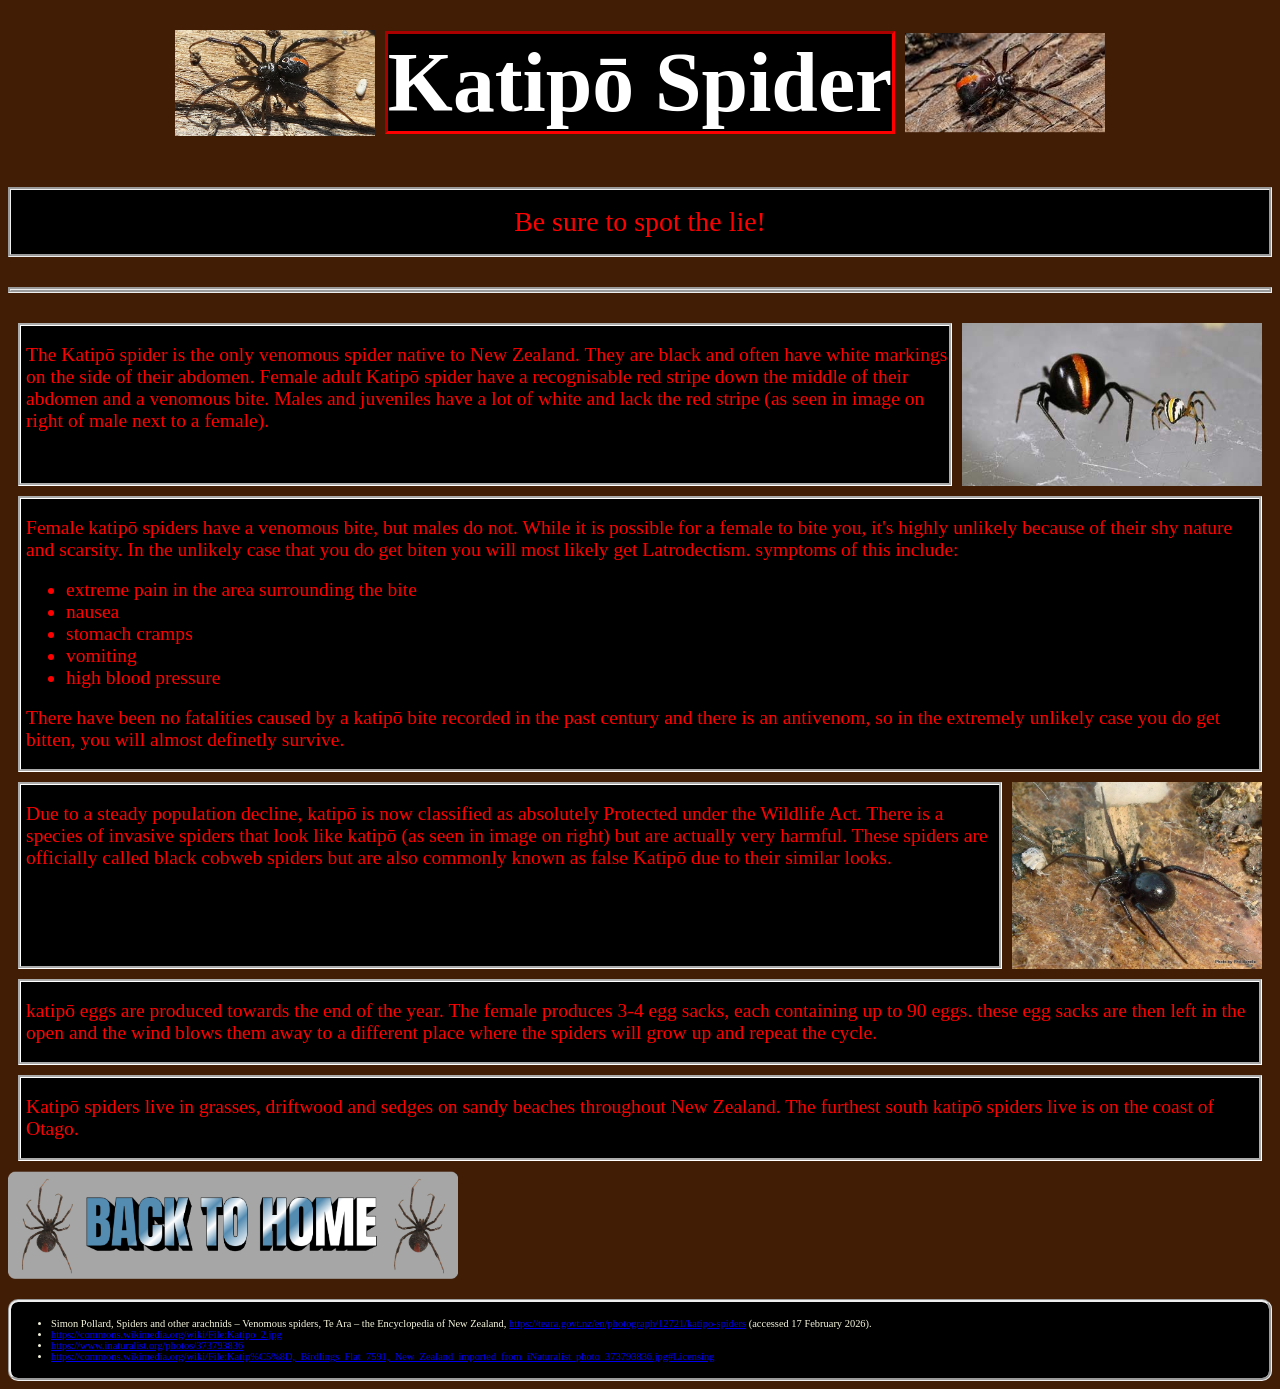
==== index.html @ 191b71a5 "Update and rename Katipō_factpage.html to index.html" ====
<!DOCTYPE html>
<html lang="en">
<head>
    <link rel="stylesheet" href="Katipō.css">
    <meta charset="UTF-8">
    <meta name="viewport" content="width=device-width, initial-scale=1.0">
    <title>Document</title>
</head>
    <body>
        <div class="container">
            <img class="top-img" src="Katipo_2.jpg" alt="katipo image">
                <div>
                    <h1>Katipō Spider</h1>
                </div>
            <img class="top-img" src="Katipō spider.jpg" alt="katipo image">  
        </div>
        <br>
        <div id="reminder"><p>Be sure to spot the lie!</p></div>
        <hr>
    <div class="container">
        <div class="text">
            <p>
                The Katipō spider is the only venomous spider native to New Zealand.
                They are black and often have white markings on the side of their abdomen.
                Female adult Katipō spider have a recognisable red stripe down the
                middle of their abdomen and a venomous bite.
                Males and juveniles have a lot of white and lack the red stripe
                (as seen in image on right of male next to a female).
            </p>
        </div>
        <img id="female-vs-male" src="Katipō female vs male.jpg" alt="female vs male">
    </div>
    <div class="container">
        <div class="text">
        <p>
            Female katipō spiders have a venomous bite, but males do not. 
            While it is possible for a female to bite you, it's highly unlikely
            because of their shy nature and scarsity.
            In the unlikely case that you do get biten you will most likely get Latrodectism.
            symptoms of this include: 
            <ul>
                <li>extreme pain in the area surrounding the bite</li>
                <li>nausea</li>
                <li>stomach cramps</li>
                <li>vomiting</li>
                <li>high blood pressure</li>
            </ul>
            There have been no fatalities caused by a katipō bite recorded in the past century and
            there is an antivenom, so in the extremely unlikely case you do get bitten,
            you will almost definetly survive.
        </p>
    </div>
    </div>
    <div class="container">
        <div class="text">
        <p>
            Due to a steady population decline, katipō is now classified as absolutely 
            Protected under the Wildlife Act.
            There is a species of invasive spiders that look like katipō (as seen in image on right) but are actually very harmful.
            These spiders are officially called black cobweb spiders but are also commonly 
            known as false Katipō due to their similar looks.
        </p>
        </div>
        <img id="false" src="false Katipō.jpg" alt="false katipo">
    </div>
    <div class="container">
        <div class="text">
        <p>
            katipō eggs are produced towards the end of the year. 
            The female produces 3-4 egg sacks, each containing up to 90 eggs.
            these egg sacks are then left in the open and the wind blows them 
            away to a different place where the spiders will grow up and repeat the cycle.
        </p>
        </div>
    </div>
        <div class="container">
            <div class="text">
            <p>
                Katipō spiders live in grasses, driftwood and sedges on sandy beaches throughout New Zealand.
                The furthest south katipō spiders live is on the coast of Otago.
            </p>
            </div>
        </div>
         <a href="../index.html"><img id="home-link-image" src="home-button.png" alt="home button"></a>
            <footer id="links">
                <ul> 
                    <li>
                        Simon Pollard, Spiders and other arachnids – Venomous spiders, Te Ara – the Encyclopedia of New Zealand, <a href="https://teara.govt.nz/en/photograph/12721/katipo-spiders">https://teara.govt.nz/en/photograph/12721/katipo-spiders</a>
                        (accessed 17 February 2026).
                    </li>
                    <li>
                        <a href="https://commons.wikimedia.org/wiki/File:Katipo_2.jpg">https://commons.wikimedia.org/wiki/File:Katipo_2.jpg</a>
                    </li>
                    <li>
                        <a href="https://www.inaturalist.org/photos/373793836">https://www.inaturalist.org/photos/373793836</a>
                    </li>
                    <li>
                        <a href="https://commons.wikimedia.org/wiki/File:Katip%C5%8D,_Birdlings_Flat_7591,_New_Zealand_imported_from_iNaturalist_photo_373793836.jpg#Licensing">
                        https://commons.wikimedia.org/wiki/File:Katip%C5%8D,_Birdlings_Flat_7591,_New_Zealand_imported_from_iNaturalist_photo_373793836.jpg#Licensing</a>
                    </li>

                </ul>
            </footer>
    </body>
</html>
---- Katipō.css ----
body{
    background-color: rgb(65, 29, 6);
    font-size-adjust: 0.5;
} 

.text{
    color: red;
    border-style:groove;
    border-color:white;
    background-color: black;
    font-size: large;
    flex: 1;
    padding-left: 5px;
}
.container{
    display: flex;
    gap: 10px;
    margin: 10px;
    justify-content: center;
}
h1{
    color: white;
    border-style:inset;
    border-color: red;
    background-color: black;
    font-size-adjust: 1.2;
    align-self: center;

}
#home-link-image{
    display: block;
    width: 450px;
    justify-self: center;
}
#female-vs-male{
  width: 300px;
  object-fit: contain;
}
#false{
    width: 250px;
    object-fit: contain;
}
.top-img{
    width: 200px;
    display: block;
    object-fit: contain;
}
#links{
    font-size-adjust: 0.3;
    background-color: black;
    color: beige;
    border-style:groove;
    border-radius: 10px;
    margin-top: 20px;
}
#reminder{
    background-color: black;
    color: red;
    text-align: center;
    border-style: groove;
    font-size-adjust: 0.8;
}
hr{
    border-style: groove;
    border-width: 3px;
    margin-top: 30px;
    margin-bottom: 30px;
}
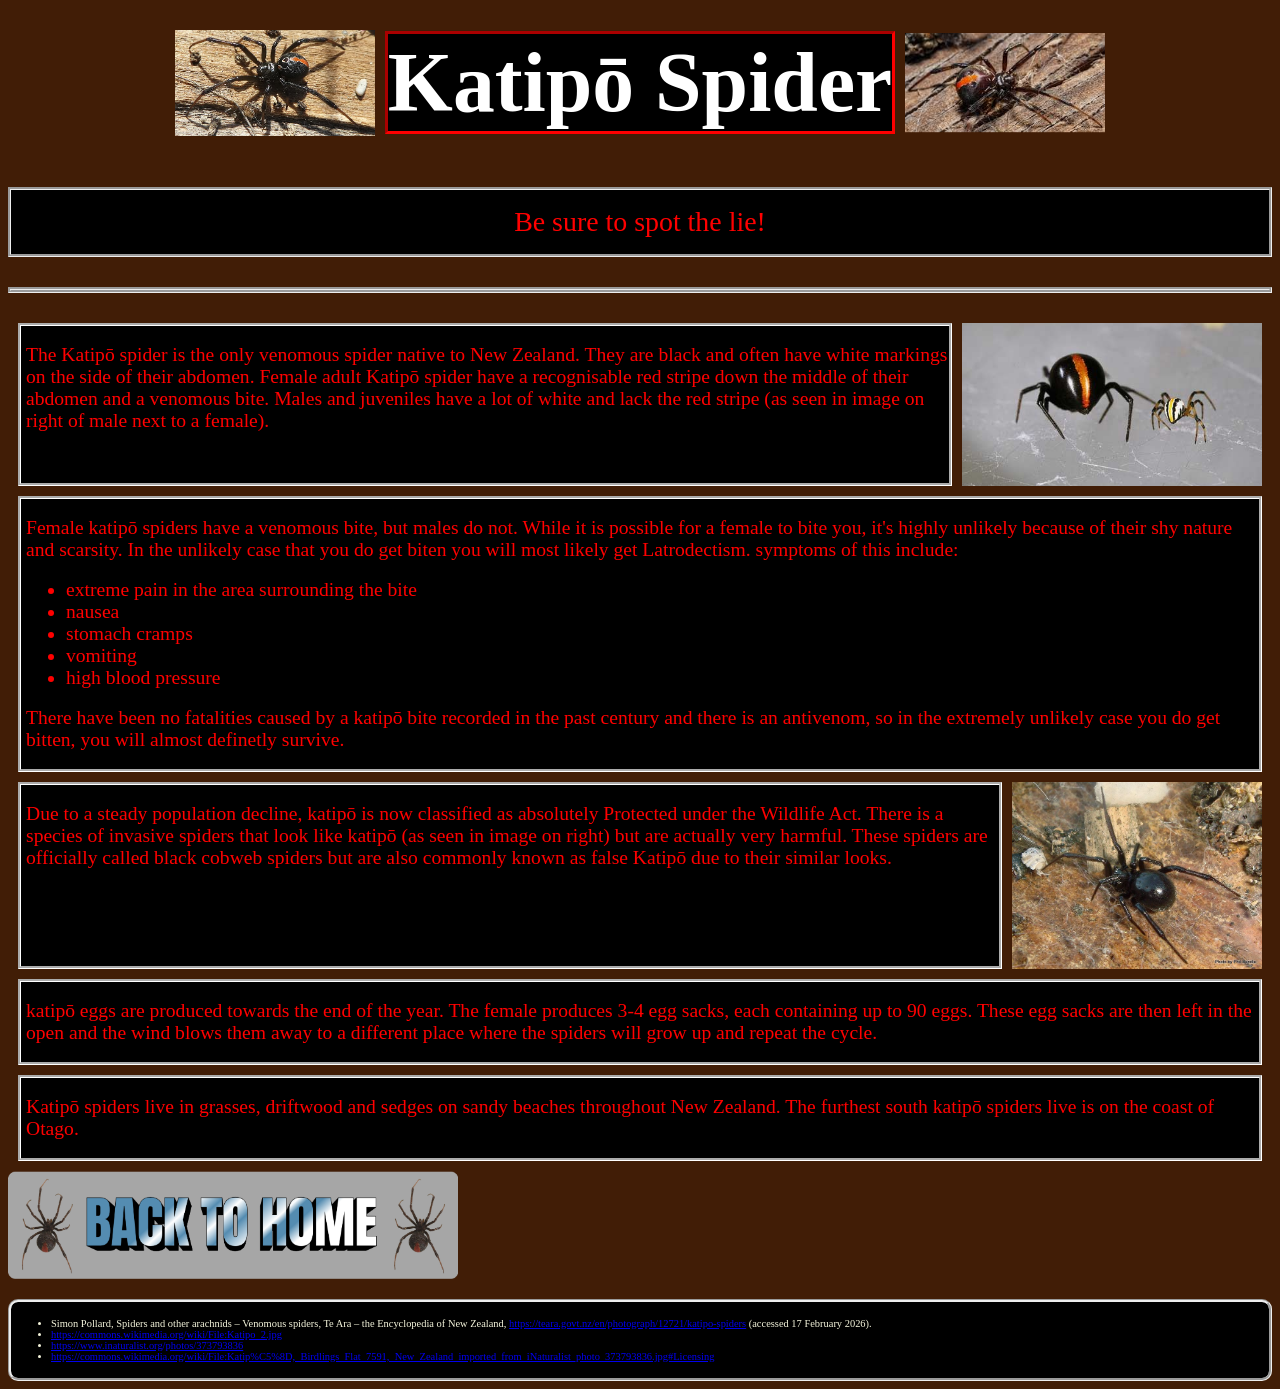
==== commit 149a48d1: "save" ====
--- a/index.html
+++ b/index.html
@@ -15,7 +15,7 @@
             <img class="top-img" src="Katipō spider.jpg" alt="katipo image">  
         </div>
         <br>
-        <div id="reminder"><p>Be sure to spot the lie!</p></div>
+        <div class="reminder"><p>Be sure to spot the lie!</p></div>
         <hr>
     <div class="container">
         <div class="text">
@@ -68,7 +68,7 @@
         <p>
             katipō eggs are produced towards the end of the year. 
             The female produces 3-4 egg sacks, each containing up to 90 eggs.
-            these egg sacks are then left in the open and the wind blows them 
+            These egg sacks are then left in the open and the wind blows them 
             away to a different place where the spiders will grow up and repeat the cycle.
         </p>
         </div>
@@ -81,7 +81,7 @@
             </p>
             </div>
         </div>
-         <a href="../index.html"><img id="home-link-image" src="home-button.png" alt="home button"></a>
+         <a href="answer.html"><img id="home-link-image" src="home-button.png" alt="home button"></a>
             <footer id="links">
                 <ul> 
                     <li>
@@ -103,3 +103,4 @@
             </footer>
     </body>
 </html>
+
--- a/Katipō.css
+++ b/Katipō.css
@@ -53,7 +53,7 @@
     border-radius: 10px;
     margin-top: 20px;
 }
-#reminder{
+.reminder{
     background-color: black;
     color: red;
     text-align: center;
@@ -65,4 +65,10 @@
     border-width: 3px;
     margin-top: 30px;
     margin-bottom: 30px;
+}
+#back{
+    align-self: center;
+    border-style: groove;
+    text-align: center;
+    margin:80px;
 }
